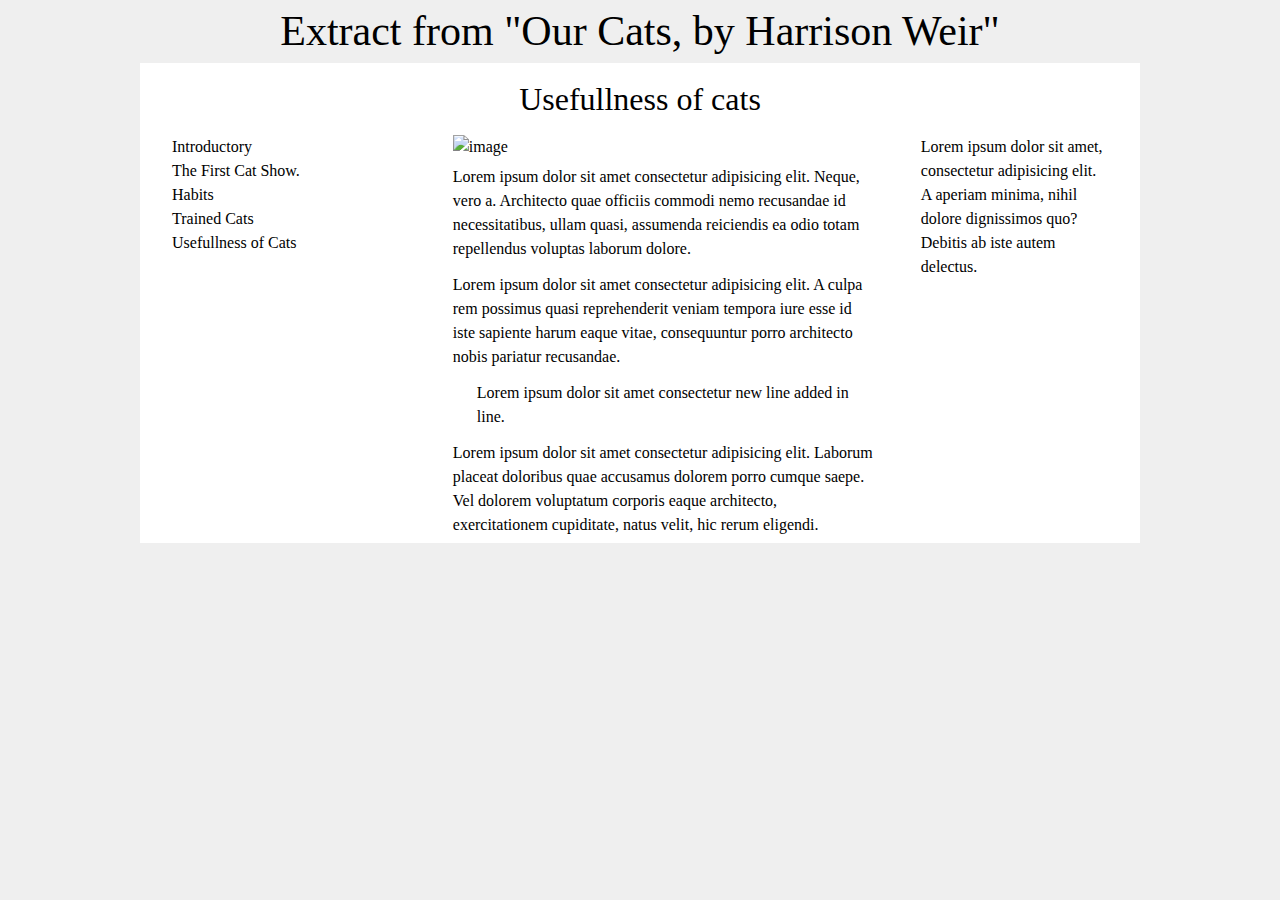
==== block-BHaabd/index.html @ 1b09565f "Asignment no 1" ====
<!-- 
### Create a page according to the layout shown below

![Positioning Content Exercise 1](https://raw.githubusercontent.com/suraj122/AC-STYLE-images/master/positioning-content/ex-1.png)

- Using CSS resets is necessary.
- Use semantic tags and keep the nesting and indentation proper. -->
<!DOCTYPE html>
<html lang="en">
<head>
    <meta charset="UTF-8">
    <meta http-equiv="X-UA-Compatible" content="IE=edge">
    <meta name="viewport" content="width=device-width, initial-scale=1.0">
    <title>Our Cats Asignment no 1</title>
    <link rel="stylesheet" href="style.css">
</head>
<body class="body">
    <header class="header">
        <h1>Extract from "Our Cats, by Harrison Weir"</h1>
    </header>
    <main>
        <section class="container clearfix">
            <h2>Usefullness of cats</h2>
            <div class="main">
            <article class="article clearfix">
                <div class="article-left">
                <p>Introductory</p>
                <p>The First Cat Show.</p> 
                <p>Habits</p>
                <p>Trained Cats</p>
                <p>Usefullness of Cats</p>
                </div> 
            <div class="article-middle">
                <img class="image-one" src="https://tse4.mm.bing.net/th/id/OIP.M0dtNNHzDNqqGz2BTTroogHaIO?pid=ImgDet&rs=1" alt="image">
                <p class="para-one">
                    Lorem ipsum dolor sit amet consectetur adipisicing elit. Neque, vero a. Architecto quae officiis commodi nemo recusandae id necessitatibus, ullam quasi, assumenda reiciendis ea odio totam repellendus voluptas laborum dolore.
                </p>
                <p class="para-two">Lorem ipsum dolor sit amet consectetur adipisicing elit. A culpa rem possimus quasi reprehenderit veniam tempora iure esse id iste sapiente harum eaque vitae, consequuntur porro architecto nobis pariatur recusandae.</p>
                <p class="para-three">Lorem ipsum dolor sit amet consectetur new line added in line.</p>
                <p class="para-four">
                    Lorem ipsum dolor sit amet consectetur adipisicing elit. Laborum placeat doloribus quae accusamus dolorem porro cumque saepe. Vel dolorem voluptatum corporis eaque architecto, exercitationem cupiditate, natus velit, hic rerum eligendi.
                </p>
            </div>               
            <div class="article-right">
                <p class="end">Lorem ipsum dolor sit amet, consectetur adipisicing elit. A aperiam minima, nihil dolore dignissimos quo? Debitis ab iste autem delectus.</p>
                </div>
            </div>  
            </article>
        </section>
    </main>
</body>
</html>
---- block-BHaabd/style.css ----
/* http://meyerweb.com/eric/tools/css/reset/ 
   v2.0 | 20110126
   License: none (public domain)
*/

html, body, div, span, applet, object, iframe,
h1, h2, h3, h4, h5, h6, p, blockquote, pre,
a, abbr, acronym, address, big, cite, code,
del, dfn, em, img, ins, kbd, q, s, samp,
small, strike, strong, sub, sup, tt, var,
b, u, i, center,
dl, dt, dd, ol, ul, li,
fieldset, form, label, legend,
table, caption, tbody, tfoot, thead, tr, th, td,
article, aside, canvas, details, embed, 
figure, figcaption, footer, header, hgroup, 
menu, nav, output, ruby, section, summary,
time, mark, audio, video {
	margin: 0;
	padding: 0;
	border: 0;
	font-size: 100%;
	font: inherit;
	vertical-align: baseline;
}
/* HTML5 display-role reset for older browsers */
article, aside, details, figcaption, figure, 
footer, header, hgroup, menu, nav, section {
	display: block;
}
body {
	line-height: 1;
}
ol, ul {
	list-style: none;
}
blockquote, q {
	quotes: none;
}
blockquote:before, blockquote:after,
q:before, q:after {
	content: '';
	content: none;
}
table {
	border-collapse: collapse;
	border-spacing: 0;
}

/* Custom */
*,
*::before,
*::after {
    box-sizing: border-box;
}
body {
    line-height: 1.5;
    font-size: 16px;
    background-color: #EFEFEF;
}
.clearfix::before,
.clearfix::after {
    content: "";
    display: table;
}
.clearfix::after {
    clear: both;
}
.header {
    background-color: #EFEFEF;
}
h1 {
    font-size: 42px;
    text-align: center;
}
.container {
    max-width: 1000px;
    margin: 0 auto;
    padding: 0 32px;
    background-color: white;
}
h2 {
    text-align: center;
    padding: 12px 0;
    font-size: 32px;
}
.main {
    float: left;
}
.article-left {
    float: left;
    width: 20%;
    margin-right: 10%;
}
 .image-one {
    width: 100%; 
}
.article-middle {
    float: left;
    width: 45%;
}
.article-right {
    float: right;
    width: 20%;
}
.para-one, .para-two, .para-four {
    padding: 6px 0;
}
.para-three {
    padding: 6px 24px;
}
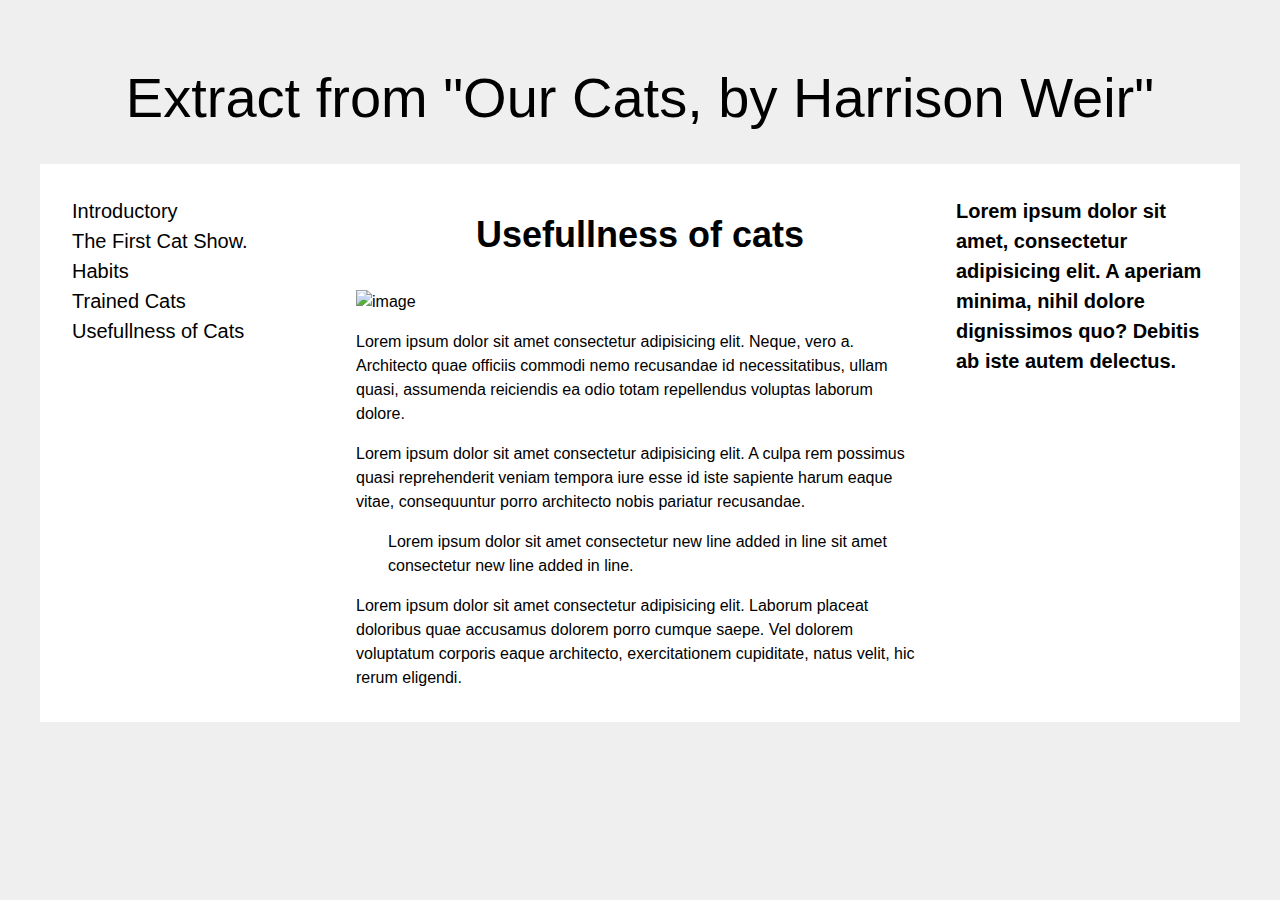
==== commit 5b5a1ce3: "Asignment no 1" ====
--- a/block-BHaabd/index.html
+++ b/block-BHaabd/index.html
@@ -19,34 +19,25 @@
         <h1>Extract from "Our Cats, by Harrison Weir"</h1>
     </header>
     <main>
-        <section class="container clearfix">
-            <h2>Usefullness of cats</h2>
-            <div class="main">
-            <article class="article clearfix">
-                <div class="article-left">
-                <p>Introductory</p>
-                <p>The First Cat Show.</p> 
-                <p>Habits</p>
-                <p>Trained Cats</p>
-                <p>Usefullness of Cats</p>
-                </div> 
-            <div class="article-middle">
-                <img class="image-one" src="https://tse4.mm.bing.net/th/id/OIP.M0dtNNHzDNqqGz2BTTroogHaIO?pid=ImgDet&rs=1" alt="image">
-                <p class="para-one">
-                    Lorem ipsum dolor sit amet consectetur adipisicing elit. Neque, vero a. Architecto quae officiis commodi nemo recusandae id necessitatibus, ullam quasi, assumenda reiciendis ea odio totam repellendus voluptas laborum dolore.
-                </p>
-                <p class="para-two">Lorem ipsum dolor sit amet consectetur adipisicing elit. A culpa rem possimus quasi reprehenderit veniam tempora iure esse id iste sapiente harum eaque vitae, consequuntur porro architecto nobis pariatur recusandae.</p>
-                <p class="para-three">Lorem ipsum dolor sit amet consectetur new line added in line.</p>
-                <p class="para-four">
-                    Lorem ipsum dolor sit amet consectetur adipisicing elit. Laborum placeat doloribus quae accusamus dolorem porro cumque saepe. Vel dolorem voluptatum corporis eaque architecto, exercitationem cupiditate, natus velit, hic rerum eligendi.
-                </p>
-            </div>               
-            <div class="article-right">
-                <p class="end">Lorem ipsum dolor sit amet, consectetur adipisicing elit. A aperiam minima, nihil dolore dignissimos quo? Debitis ab iste autem delectus.</p>
-                </div>
-            </div>  
+        <div class="container clearfix">
+            <aside class="left left-sidebar">
+            <p>Introductory</p>
+            <p>The First Cat Show.</p> 
+            <p>Habits</p>
+            <p>Trained Cats</p>
+            <p>Usefullness of Cats</p>
+        </aside> 
+        <article class="article left">
+            <h2 class="heading">Usefullness of cats</h2>
+            <img src="https://tse4.mm.bing.net/th/id/OIP.M0dtNNHzDNqqGz2BTTroogHaIO?pid=ImgDet&rs=1" alt="image">
+            <p>Lorem ipsum dolor sit amet consectetur adipisicing elit. Neque, vero a. Architecto quae officiis commodi nemo recusandae id necessitatibus, ullam quasi, assumenda reiciendis ea odio totam repellendus voluptas laborum dolore.</p>
+            <p>Lorem ipsum dolor sit amet consectetur adipisicing elit. A culpa rem possimus quasi reprehenderit veniam tempora iure esse id iste sapiente harum eaque vitae, consequuntur porro architecto nobis pariatur recusandae.</p>
+            <p class="quote">Lorem ipsum dolor sit amet consectetur new line added in line sit amet consectetur new line added in line.</p>
+            <p>Lorem ipsum dolor sit amet consectetur adipisicing elit. Laborum placeat doloribus quae accusamus dolorem porro cumque saepe. Vel dolorem voluptatum corporis eaque architecto, exercitationem cupiditate, natus velit, hic rerum eligendi.</p>
             </article>
-        </section>
+        <aside class="left right-sidebar">
+        <p>Lorem ipsum dolor sit amet, consectetur adipisicing elit. A aperiam minima, nihil dolore dignissimos quo? Debitis ab iste autem delectus.</p>
+        </aside>       
     </main>
 </body>
 </html>--- a/block-BHaabd/style.css
+++ b/block-BHaabd/style.css
@@ -57,6 +57,8 @@
     line-height: 1.5;
     font-size: 16px;
     background-color: #EFEFEF;
+    padding: 32px;
+    font-family: 'Open Sans', sans-serif;
 }
 .clearfix::before,
 .clearfix::after {
@@ -70,13 +72,15 @@
     background-color: #EFEFEF;
 }
 h1 {
-    font-size: 42px;
+    font-size: 56px;
     text-align: center;
+    padding: 24px 0;
+    font-family: 'Noto Sans', sans-serif;
 }
 .container {
-    max-width: 1000px;
+    max-width: 1200px;
     margin: 0 auto;
-    padding: 0 32px;
+    padding: 32px;
     background-color: white;
 }
 h2 {
@@ -84,31 +88,36 @@
     padding: 12px 0;
     font-size: 32px;
 }
-.main {
+.left {
     float: left;
 }
-.article-left {
-    float: left;
-    width: 20%;
-    margin-right: 10%;
+aside {
+    width: 25%;
 }
- .image-one {
-    width: 100%; 
+article {
+    width: 50%;
 }
-.article-middle {
-    float: left;
-    width: 45%;
+.left-sidebar p {
+    font-size: 20px;
 }
-.article-right {
-    float: right;
-    width: 20%;
+.article img {
+    width: 100%;
 }
-.para-one, .para-two, .para-four {
-    padding: 6px 0;
+.heading {
+    font-size: 36px;
+    font-weight: 700;
+    margin-bottom: 16px;
+    font-family: 'Noto Sans', sans-serif;
 }
-.para-three {
-    padding: 6px 24px;
+.article p {
+    font-size: 16px;
+    margin-top: 16px;
 }
-
-
-
+.quote {
+    padding: 0 32px;
+}
+.right-sidebar {
+    padding-left: 32px;
+    font-size: 20px;
+    font-weight: 600;
+}